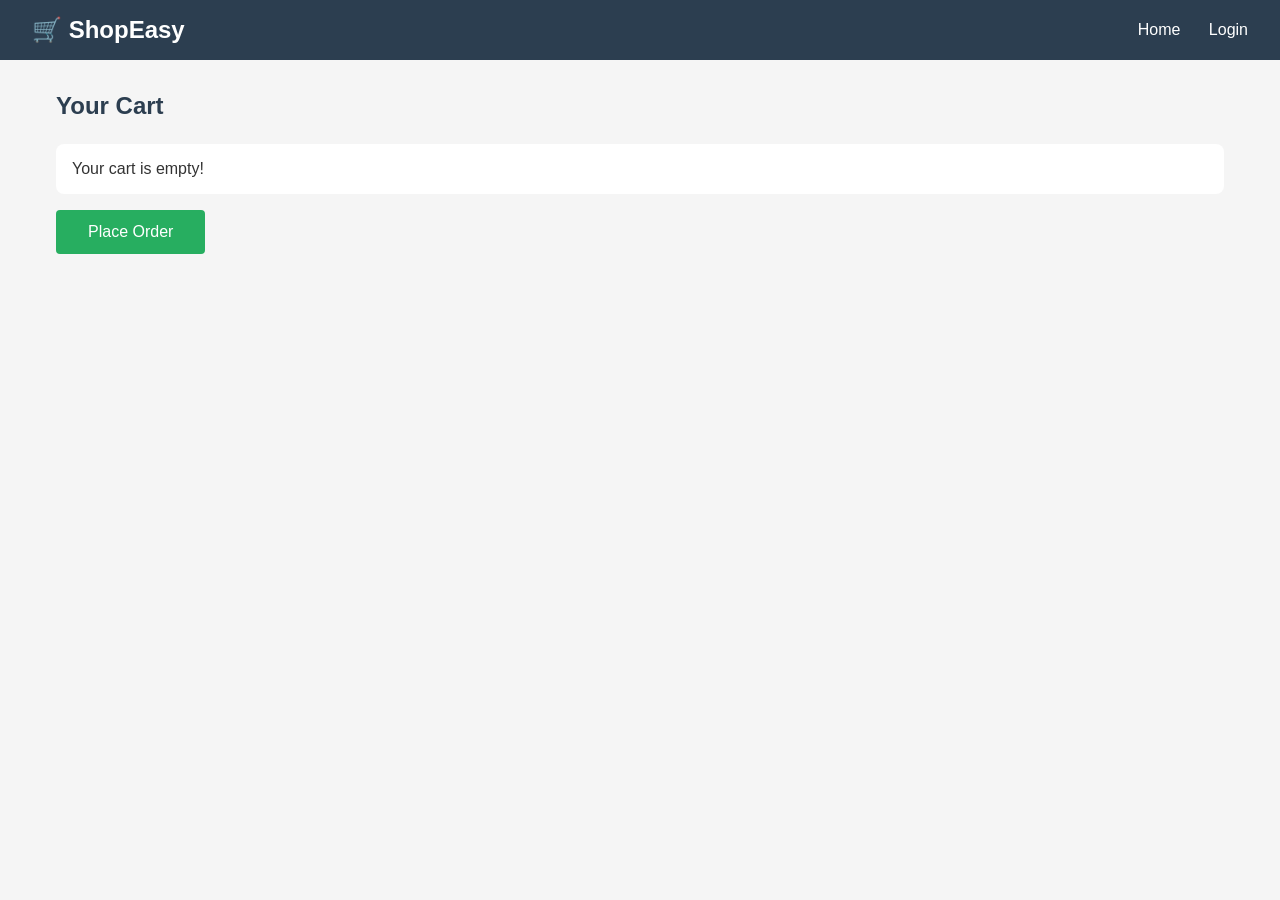
==== frontend/cart.html @ cd0026dc "Phase 5 & 6 complete - Frontend pages and Backend connected" ====
<!DOCTYPE html>
<html lang="en">
<head>
  <meta charset="UTF-8">
  <meta name="viewport" content="width=device-width, initial-scale=1.0">
  <title>ShopEasy - Cart</title>
  <link rel="stylesheet" href="css/style.css">
</head>
<body>

  <nav class="navbar">
    <div class="logo">🛒 ShopEasy</div>
    <div class="nav-links">
      <a href="index.html">Home</a>
      <a href="login.html">Login</a>
    </div>
  </nav>

  <div class="container">
    <h2>Your Cart</h2>
    <div id="cart-items"></div>
    <div id="cart-total"></div>
    <button id="checkout-btn" onclick="checkout()">Place Order</button>
  </div>

  <script src="js/cart.js"></script>
</body>
</html>
---- frontend/css/style.css ----
* {
  margin: 0;
  padding: 0;
  box-sizing: border-box;
}

body {
  font-family: Arial, sans-serif;
  background-color: #f5f5f5;
  color: #333;
}

.navbar {
  background-color: #2c3e50;
  padding: 1rem 2rem;
  display: flex;
  justify-content: space-between;
  align-items: center;
}

.navbar .logo {
  color: white;
  font-size: 1.5rem;
  font-weight: bold;
}

.navbar .nav-links a {
  color: white;
  text-decoration: none;
  margin-left: 1.5rem;
  font-size: 1rem;
}

.navbar .nav-links a:hover {
  color: #f39c12;
}

.container {
  max-width: 1200px;
  margin: 2rem auto;
  padding: 0 1rem;
}

h1, h2 {
  margin-bottom: 1.5rem;
  color: #2c3e50;
}

.products-grid {
  display: grid;
  grid-template-columns: repeat(auto-fill, minmax(250px, 1fr));
  gap: 1.5rem;
}

.product-card {
  background: white;
  border-radius: 8px;
  padding: 1rem;
  box-shadow: 0 2px 8px rgba(0,0,0,0.1);
  text-align: center;
}

.product-card img {
  width: 100%;
  height: 200px;
  object-fit: cover;
  border-radius: 4px;
}

.product-card h3 {
  margin: 0.8rem 0 0.4rem;
  font-size: 1.1rem;
}

.product-card p {
  color: #e74c3c;
  font-weight: bold;
  font-size: 1.2rem;
}

.product-card button {
  margin-top: 0.8rem;
  padding: 0.5rem 1.2rem;
  background-color: #2c3e50;
  color: white;
  border: none;
  border-radius: 4px;
  cursor: pointer;
  font-size: 0.95rem;
}

.product-card button:hover {
  background-color: #f39c12;
}

.auth-form {
  max-width: 400px;
  margin: 0 auto;
  background: white;
  padding: 2rem;
  border-radius: 8px;
  box-shadow: 0 2px 8px rgba(0,0,0,0.1);
}

.auth-form input {
  width: 100%;
  padding: 0.8rem;
  margin-bottom: 1rem;
  border: 1px solid #ddd;
  border-radius: 4px;
  font-size: 1rem;
}

.auth-form button {
  width: 100%;
  padding: 0.8rem;
  background-color: #2c3e50;
  color: white;
  border: none;
  border-radius: 4px;
  cursor: pointer;
  font-size: 1rem;
}

.auth-form button:hover {
  background-color: #f39c12;
}

.auth-form p {
  margin-top: 1rem;
  text-align: center;
}

.auth-form a {
  color: #2c3e50;
  font-weight: bold;
}

#cart-items {
  background: white;
  padding: 1rem;
  border-radius: 8px;
  margin-bottom: 1rem;
}

#cart-total {
  font-size: 1.3rem;
  font-weight: bold;
  margin-bottom: 1rem;
}

#checkout-btn {
  padding: 0.8rem 2rem;
  background-color: #27ae60;
  color: white;
  border: none;
  border-radius: 4px;
  cursor: pointer;
  font-size: 1rem;
}

#checkout-btn:hover {
  background-color: #2ecc71;
}
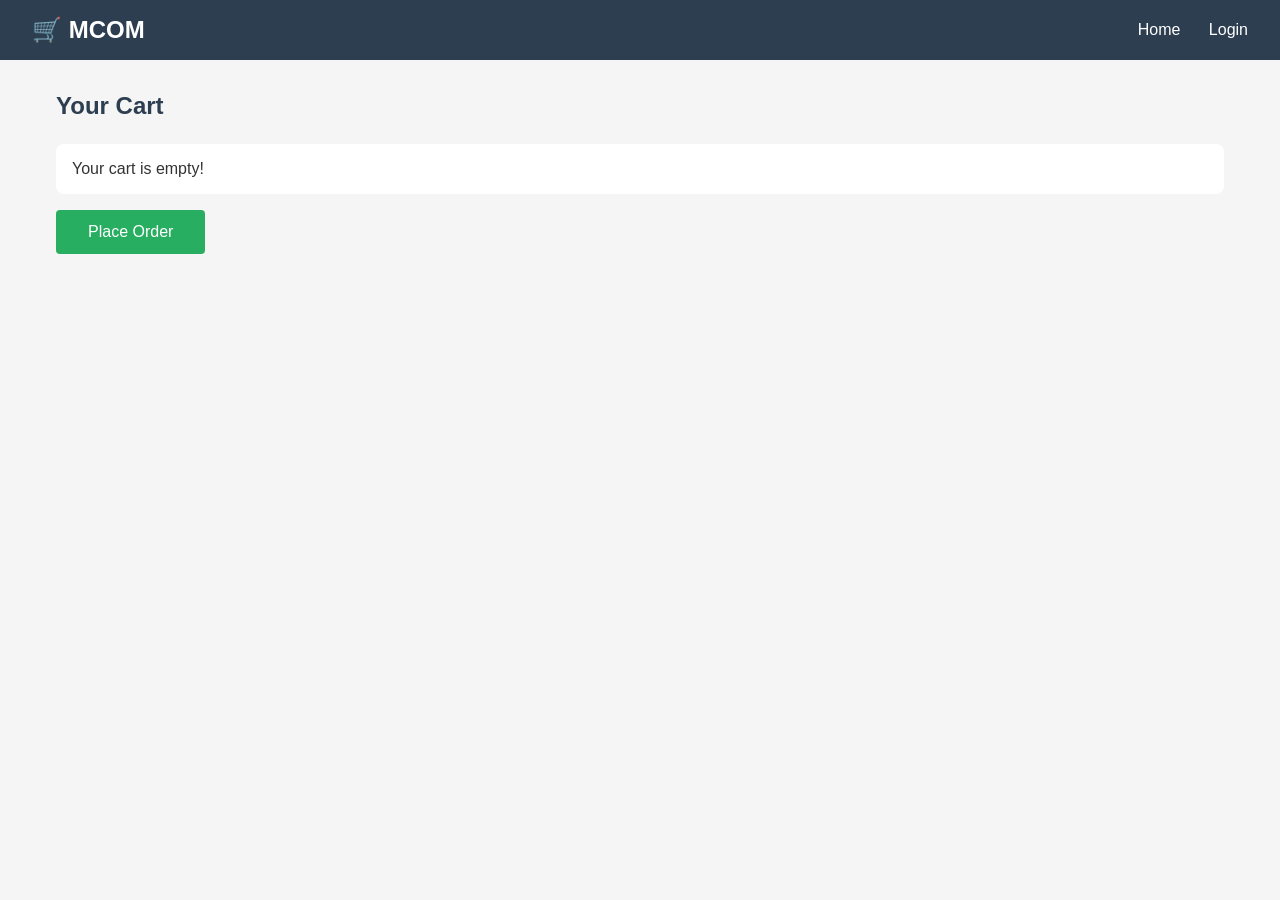
==== commit a91bd539: "Bug fixes - API variable and auth scripts" ====
--- a/frontend/cart.html
+++ b/frontend/cart.html
@@ -9,7 +9,7 @@
 <body>
 
   <nav class="navbar">
-    <div class="logo">🛒 ShopEasy</div>
+    <div class="logo">🛒 MCOM</div>
     <div class="nav-links">
       <a href="index.html">Home</a>
       <a href="login.html">Login</a>
@@ -24,5 +24,6 @@
   </div>
 
   <script src="js/cart.js"></script>
+  <script src="js/auth.js"></script>
 </body>
 </html>
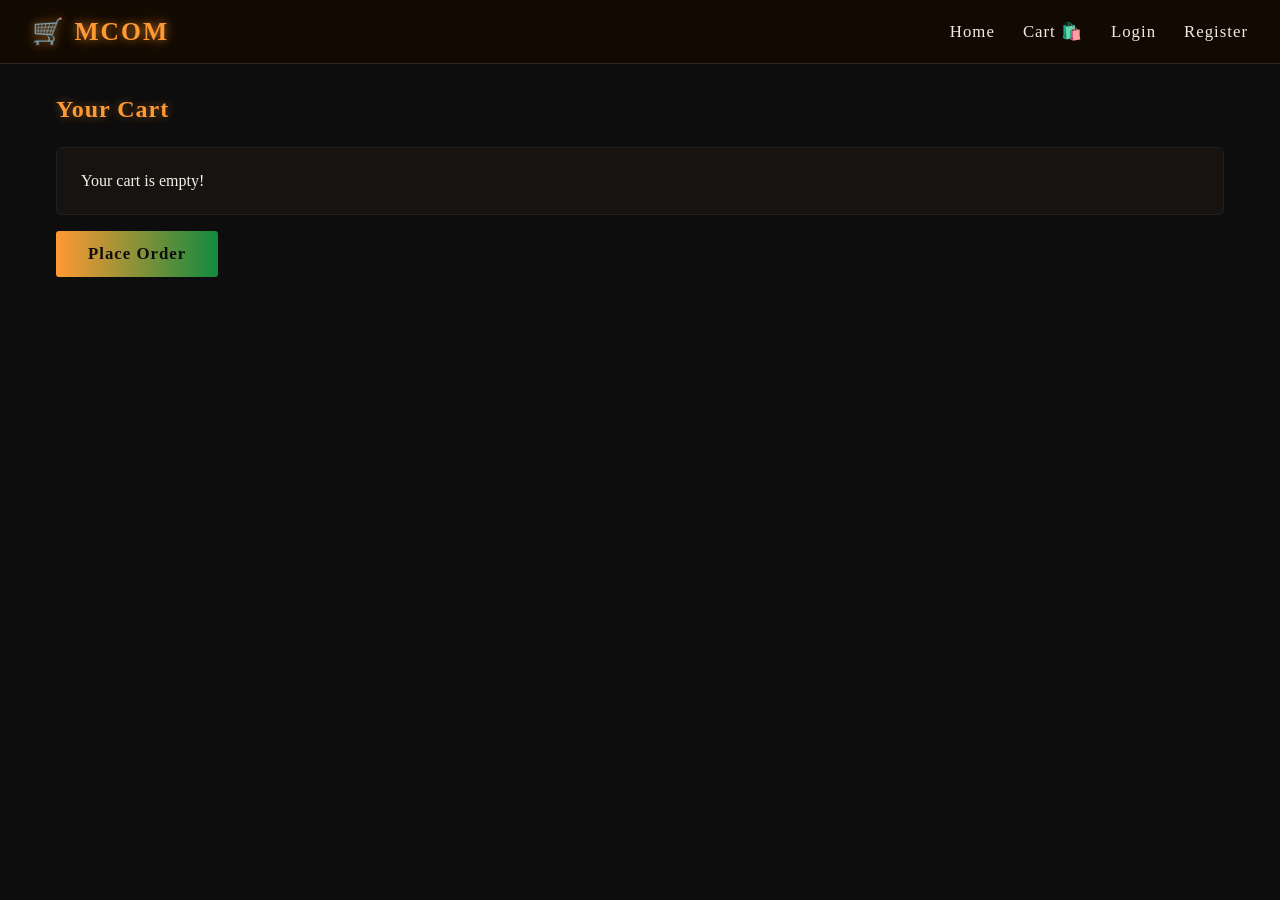
==== commit fba82f7f: "Fix image upload with Cloudinary integration" ====
--- a/frontend/cart.html
+++ b/frontend/cart.html
@@ -3,7 +3,7 @@
 <head>
   <meta charset="UTF-8">
   <meta name="viewport" content="width=device-width, initial-scale=1.0">
-  <title>ShopEasy - Cart</title>
+  <title>MCOM - Cart</title>
   <link rel="stylesheet" href="css/style.css">
 </head>
 <body>
@@ -23,6 +23,7 @@
     <button id="checkout-btn" onclick="checkout()">Place Order</button>
   </div>
 
+ <script src="js/products.js"></script>
   <script src="js/cart.js"></script>
   <script src="js/auth.js"></script>
 </body>
--- a/frontend/css/style.css
+++ b/frontend/css/style.css
@@ -5,47 +5,62 @@
 }
 
 body {
-  font-family: Arial, sans-serif;
-  background-color: #f5f5f5;
-  color: #333;
-}
-
+  font-family: 'Times New Roman', Times, serif;
+  background-color: #0d0d0d;
+  color: #f5f0e6;
+}
+
+/* NAVBAR */
 .navbar {
-  background-color: #2c3e50;
+  background-color: #120a02;
   padding: 1rem 2rem;
   display: flex;
   justify-content: space-between;
   align-items: center;
+  border-bottom: 1px solid #2a2a2a;
 }
 
 .navbar .logo {
-  color: white;
-  font-size: 1.5rem;
-  font-weight: bold;
+  color: #ff9933;
+  font-size: 1.6rem;
+  font-weight: 700;
+  font-family: 'Times New Roman', Times, serif;
+  letter-spacing: 2px;
+  text-shadow: 0 0 8px rgba(255, 153, 51, 0.6), 0 0 18px rgba(255, 153, 51, 0.3);
 }
 
 .navbar .nav-links a {
-  color: white;
+  color: #f0ece0;
   text-decoration: none;
   margin-left: 1.5rem;
-  font-size: 1rem;
+  font-size: 1.05rem;
+  font-family: 'Times New Roman', Times, serif;
+  letter-spacing: 1px;
+  transition: color 0.3s, text-shadow 0.3s;
 }
 
 .navbar .nav-links a:hover {
-  color: #f39c12;
-}
-
+  color: #128a3e;
+  text-shadow: 0 0 10px rgba(18, 138, 62, 0.7);
+}
+
+/* CONTAINER */
 .container {
   max-width: 1200px;
   margin: 2rem auto;
   padding: 0 1rem;
 }
 
-h1, h2 {
+h1, h2, h3 {
   margin-bottom: 1.5rem;
-  color: #2c3e50;
-}
-
+  color: #ff9933;
+  font-family: 'Times New Roman', Times, serif;
+  font-weight: 700;
+  letter-spacing: 1px;
+  text-shadow: 0 0 10px rgba(255, 153, 51, 0.45);
+}
+
+/* PRODUCTS GRID */
 .products-grid {
   display: grid;
   grid-template-columns: repeat(auto-fill, minmax(250px, 1fr));
@@ -53,11 +68,19 @@
 }
 
 .product-card {
-  background: white;
-  border-radius: 8px;
+  background: #161310;
+  border-radius: 6px;
   padding: 1rem;
-  box-shadow: 0 2px 8px rgba(0,0,0,0.1);
+  box-shadow: 0 4px 20px rgba(0,0,0,0.5);
   text-align: center;
+  border: 1px solid #2a2418;
+  transition: border-color 0.3s, transform 0.2s, box-shadow 0.3s;
+}
+
+.product-card:hover {
+  border-color: #ff9933;
+  transform: translateY(-3px);
+  box-shadow: 0 0 24px rgba(255, 153, 51, 0.35), 0 0 12px rgba(18, 138, 62, 0.25);
 }
 
 .product-card img {
@@ -69,96 +92,214 @@
 
 .product-card h3 {
   margin: 0.8rem 0 0.4rem;
-  font-size: 1.1rem;
+  font-size: 1.15rem;
+  color: #f5f0e6;
+  font-family: 'Times New Roman', Times, serif;
+  text-shadow: none;
 }
 
 .product-card p {
-  color: #e74c3c;
-  font-weight: bold;
+  color: #ffffff;
+  font-weight: 600;
   font-size: 1.2rem;
+  text-shadow: 0 0 6px rgba(255,255,255,0.35);
 }
 
 .product-card button {
   margin-top: 0.8rem;
   padding: 0.5rem 1.2rem;
-  background-color: #2c3e50;
-  color: white;
-  border: none;
-  border-radius: 4px;
+  background-color: transparent;
+  color: #ff9933;
+  border: 1px solid #ff9933;
+  border-radius: 3px;
   cursor: pointer;
-  font-size: 0.95rem;
+  font-size: 0.98rem;
+  font-family: 'Times New Roman', Times, serif;
+  letter-spacing: 1px;
+  transition: all 0.3s;
 }
 
 .product-card button:hover {
-  background-color: #f39c12;
-}
-
+  background-color: #ff9933;
+  color: #0d0d0d;
+  box-shadow: 0 0 16px rgba(255, 153, 51, 0.6);
+}
+
+/* AUTH FORM */
 .auth-form {
   max-width: 400px;
   margin: 0 auto;
-  background: white;
-  padding: 2rem;
-  border-radius: 8px;
-  box-shadow: 0 2px 8px rgba(0,0,0,0.1);
+  background: #161310;
+  padding: 2.5rem;
+  border-radius: 6px;
+  box-shadow: 0 8px 32px rgba(0,0,0,0.6), 0 0 20px rgba(0, 0, 128, 0.15);
+  border: 1px solid #202020;
+}
+
+.auth-form h2 {
+  text-align: center;
+  margin-bottom: 2rem;
 }
 
 .auth-form input {
   width: 100%;
-  padding: 0.8rem;
+  padding: 0.8rem 1rem;
   margin-bottom: 1rem;
-  border: 1px solid #ddd;
-  border-radius: 4px;
+  border: 1px solid #2a2a2a;
+  border-radius: 3px;
   font-size: 1rem;
+  font-family: 'Times New Roman', Times, serif;
+  background-color: #0f0f0f;
+  color: #f5f0e6;
+  transition: border-color 0.3s, box-shadow 0.3s;
+}
+
+.auth-form input:focus {
+  outline: none;
+  border-color: #128a3e;
+  box-shadow: 0 0 10px rgba(18, 138, 62, 0.45);
+}
+
+.auth-form input::placeholder {
+  color: #666;
 }
 
 .auth-form button {
   width: 100%;
   padding: 0.8rem;
-  background-color: #2c3e50;
-  color: white;
+  background: linear-gradient(90deg, #ff9933, #ffffff 50%, #128a3e);
+  color: #0d0d0d;
   border: none;
-  border-radius: 4px;
+  border-radius: 3px;
   cursor: pointer;
-  font-size: 1rem;
+  font-size: 1.05rem;
+  font-family: 'Times New Roman', Times, serif;
+  font-weight: 700;
+  letter-spacing: 1px;
+  transition: box-shadow 0.3s, filter 0.3s;
 }
 
 .auth-form button:hover {
-  background-color: #f39c12;
+  filter: brightness(1.08);
+  box-shadow: 0 0 22px rgba(255, 153, 51, 0.5), 0 0 22px rgba(18, 138, 62, 0.4);
 }
 
 .auth-form p {
   margin-top: 1rem;
   text-align: center;
+  color: #999;
+  font-size: 0.95rem;
 }
 
 .auth-form a {
-  color: #2c3e50;
-  font-weight: bold;
-}
-
+  color: #ff9933;
+  font-weight: 700;
+  text-decoration: none;
+}
+
+.auth-form a:hover {
+  color: #128a3e;
+  text-decoration: underline;
+}
+
+/* CART */
 #cart-items {
-  background: white;
-  padding: 1rem;
-  border-radius: 8px;
+  background: #161310;
+  padding: 1.5rem;
+  border-radius: 6px;
   margin-bottom: 1rem;
+  border: 1px solid #202020;
 }
 
 #cart-total {
   font-size: 1.3rem;
-  font-weight: bold;
+  font-weight: 700;
   margin-bottom: 1rem;
+  color: #ffffff;
+  font-family: 'Times New Roman', Times, serif;
+  text-shadow: 0 0 8px rgba(255,255,255,0.4);
 }
 
 #checkout-btn {
   padding: 0.8rem 2rem;
-  background-color: #27ae60;
-  color: white;
+  background: linear-gradient(90deg, #ff9933, #128a3e);
+  color: #0d0d0d;
   border: none;
-  border-radius: 4px;
+  border-radius: 3px;
+  cursor: pointer;
+  font-size: 1.05rem;
+  font-family: 'Times New Roman', Times, serif;
+  font-weight: 700;
+  letter-spacing: 1px;
+  transition: box-shadow 0.3s, filter 0.3s;
+}
+
+#checkout-btn:hover {
+  filter: brightness(1.1);
+  box-shadow: 0 0 20px rgba(255, 153, 51, 0.5), 0 0 20px rgba(18, 138, 62, 0.45);
+}
+
+/* PROFILE */
+.profile-box {
+  max-width: 600px;
+  margin: 0 auto;
+  background: #161310;
+  padding: 2.5rem;
+  border-radius: 6px;
+  box-shadow: 0 8px 32px rgba(0,0,0,0.6), 0 0 20px rgba(0, 0, 128, 0.15);
+  border: 1px solid #202020;
+  text-align: center;
+}
+
+.profile-avatar {
+  width: 80px;
+  height: 80px;
+  border-radius: 50%;
+  background: radial-gradient(circle at 30% 30%, #ffffff, #000080 70%);
+  color: #ffffff;
+  font-size: 2rem;
+  display: flex;
+  align-items: center;
+  justify-content: center;
+  margin: 0 auto 1rem;
+  font-family: 'Times New Roman', Times, serif;
+  font-weight: 700;
+  box-shadow: 0 0 18px rgba(0, 0, 128, 0.55);
+}
+
+.logout-btn {
+  margin-top: 2rem;
+  padding: 0.8rem 2rem;
+  background-color: transparent;
+  color: #ff9933;
+  border: 1px solid #ff9933;
+  border-radius: 3px;
   cursor: pointer;
   font-size: 1rem;
-}
-
-#checkout-btn:hover {
-  background-color: #2ecc71;
-}+  font-family: 'Times New Roman', Times, serif;
+  letter-spacing: 1px;
+  transition: all 0.3s;
+}
+
+.logout-btn:hover {
+  background-color: #ff9933;
+  color: #0d0d0d;
+  box-shadow: 0 0 16px rgba(255, 153, 51, 0.5);
+}
+
+.order-card {
+  background: #120a02;
+  border: 1px solid #202020;
+  border-radius: 4px;
+  padding: 1rem;
+  margin-bottom: 1rem;
+  text-align: left;
+  color: #e8e0d0;
+  border-left: 3px solid #128a3e;
+}
+
+hr {
+  border: none;
+  border-top: 1px solid #2a2a2a;
+  margin: 1rem 0;
+}
